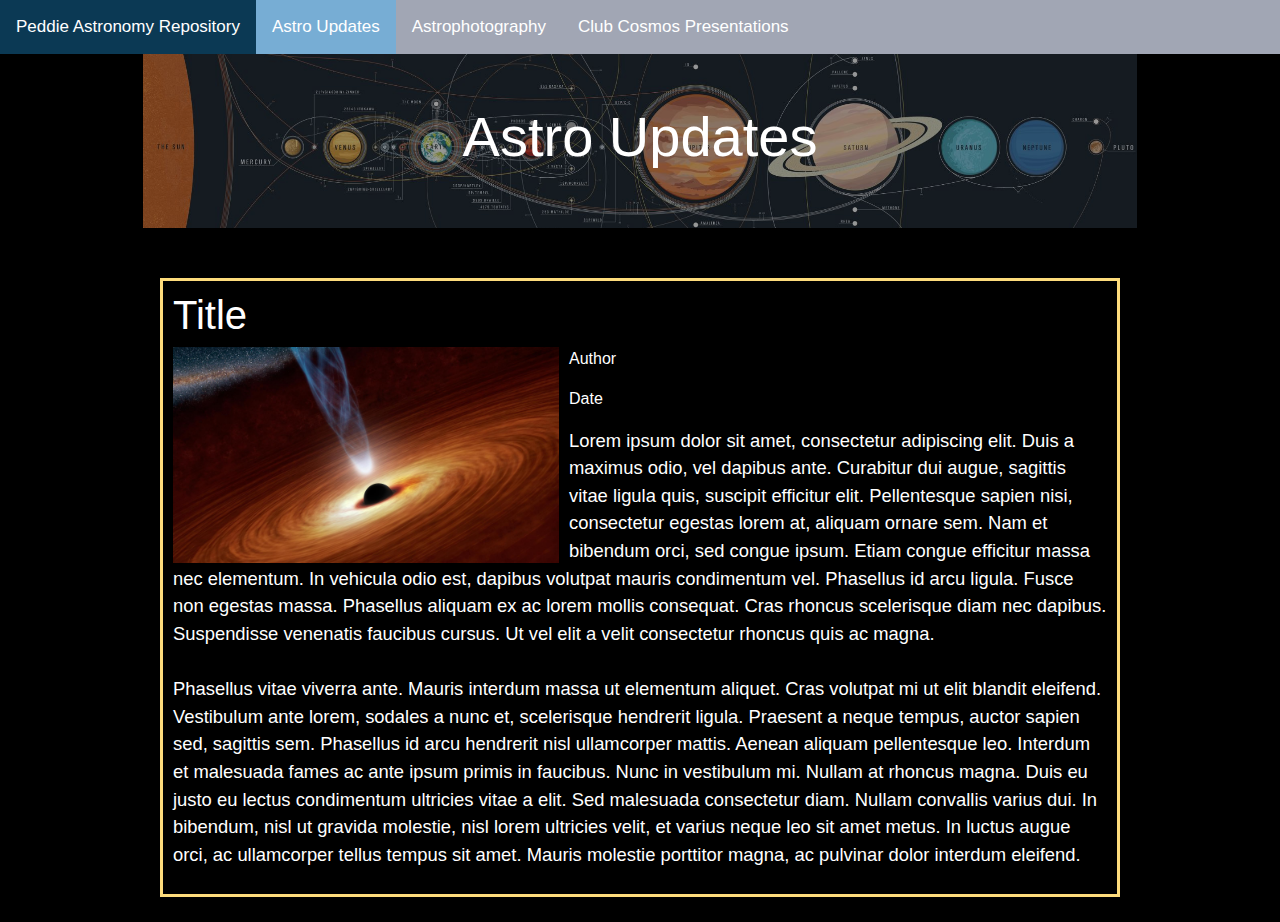
==== index.html @ d40f9f8b "Update index.html" ====
<!DOCTYPE html>
<html lang="en">
<head>
	<meta charset="UTF-8">
	<meta name="viewport" content="width=device-width, initial-scale=1.0">
	<title>Peddie Astronomy Repository</title>
	<link rel="stylesheet" href="https://stackpath.bootstrapcdn.com/bootstrap/4.5.2/css/bootstrap.min.css" integrity="sha384-JcKb8q3iqJ61gNV9KGb8thSsNjpSL0n8PARn9HuZOnIxN0hoP+VmmDGMN5t9UJ0Z" crossorigin="anonymous">
	<link rel="stylesheet" href="https://cdnjs.cloudflare.com/ajax/libs/font-awesome/4.7.0/css/font-awesome.min.css">
	<link rel="stylesheet" href="style.css">
	
	<!-- The core Firebase JS SDK is always required and must be listed first -->
	<!-- <script src="https://www.gstatic.com/firebasejs/8.2.2/firebase-app.js"></script> -->
	<!-- TODO: Add SDKs for Firebase products that you want to use https://firebase.google.com/docs/web/setup#available-libraries -->
	<!-- <script src="https://www.gstatic.com/firebasejs/8.2.2/firebase-analytics.js"></script> -->
	<!-- <script src="firebaseconfig.js"defer></script> -->
</head>
	
<body>
	<div class="topnav" id="myTopnav">
		<a class="pagename">Peddie Astronomy Repository</a>
		<a href="/Astronomy-Website" class="active">Astro Updates</a>
		<a href="/Astronomy-Website/astrophotography">Astrophotography</a>
		<a href="/Astronomy-Website/astronomyclubpresentations">Club Cosmos Presentations</a>
	</div>
	
	
	<div class="container" style="margin-bottom: 50px">
		<img src="Images/solarsystem.JPG" style="max-width:100%; opacity:0.6; max-height: 200px;">
		<div class="centered">
			<h1 style="text-align:center; color:White; font-size:350%;">Astro Updates</h1>
		</div>
	</div>

	
	<div class="Astrobite" id="AstroUpdate1">
		<h2 style="font-size:250%;"> Title </h1>
		<div class="astroimg-container">
			<img src="Images/BlackHole.png" height="216" width="396" ALIGN="left" style="padding-right:10px">
			<p>Author</p>
			<p>Date</p>
		</div>
		<p style="font-size:115%;">Lorem ipsum dolor sit amet, consectetur adipiscing elit. Duis a maximus odio, vel dapibus ante. Curabitur dui augue, sagittis vitae ligula quis, suscipit efficitur elit. Pellentesque sapien nisi, consectetur egestas lorem at, aliquam ornare sem. Nam et bibendum orci, sed congue ipsum. Etiam congue efficitur massa nec elementum. In vehicula odio est, dapibus volutpat mauris condimentum vel. Phasellus id arcu ligula. Fusce non egestas massa. Phasellus aliquam ex ac lorem mollis consequat. Cras rhoncus scelerisque diam nec dapibus. Suspendisse venenatis faucibus cursus. Ut vel elit a velit consectetur rhoncus quis ac magna.
			<br><br>Phasellus vitae viverra ante. Mauris interdum massa ut elementum aliquet. Cras volutpat mi ut elit blandit eleifend. Vestibulum ante lorem, sodales a nunc et, scelerisque hendrerit ligula. Praesent a neque tempus, auctor sapien sed, sagittis sem. Phasellus id arcu hendrerit nisl ullamcorper mattis. Aenean aliquam pellentesque leo. Interdum et malesuada fames ac ante ipsum primis in faucibus. Nunc in vestibulum mi. Nullam at rhoncus magna. Duis eu justo eu lectus condimentum ultricies vitae a elit. Sed malesuada consectetur diam. Nullam convallis varius dui. In bibendum, nisl ut gravida molestie, nisl lorem ultricies velit, et varius neque leo sit amet metus. In luctus augue orci, ac ullamcorper tellus tempus sit amet. Mauris molestie porttitor magna, ac pulvinar dolor interdum eleifend.
		</p>
   	</div>

</body>
</html>
---- style.css ----
* {box-sizing: border-box;}
body {
  background-color: Black;
  margin: 0;
  font-family: sans-serif;
}
.centered {
  position: absolute;
  top: 50%;
  left: 50%;
  transform: translate(-50%, -50%);
}

.container {
  position: relative;
  text-align: center;
  max-width: 80%;
}

div {
  color: white;
}

/* AstroUpdates */
.Astrobite {
  margin: auto;
  width: 75%;
  border: 3px solid #FEDC7C;
  padding: 10px;
  margin-bottom: 25px
}
.astroimg-container {
  position: relative;
}


/* Nav Bar Start */
.topnav {
  overflow: hidden;
  background-color: #A1A6B4;
}

.topnav a {
  float: left;
  display: block;
  color: white;
  text-align: center;
  padding: 14px 16px;
  text-decoration: none;
  font-size: 17px;
}

.topnav a:hover {
  background-color: #ddd;
  color: white;
}

.topnav a.pagename {
  background-color: #0B3954;
  color: white;
}

.topnav a.active {
  background-color: #77ADD4;
  color: white;
}

.topnav .search-container {
  float: right;
}

.topnav input[type=text] {
  padding: 6px;
  margin-top: 8px;
  font-size: 17px;
  border: none;
}

.topnav .search-container button {
  float: right;
  padding: 6px 10px;
  margin-top: 8px;
  margin-right: 16px;
  background: #ddd;
  font-size: 17px;
  border: none;
  cursor: pointer;
}

.topnav .search-container button:hover {
  background: #ccc;
}

@media screen and (max-width: 600px) {
  .topnav .search-container {
    float: none;
  }
  .topnav a, .topnav input[type=text], .topnav .search-container button {
    float: none;
    display: block;
    text-align: left;
    width: 100%;
    margin: 0;
    padding: 14px;
  }
  .topnav input[type=text] {
    border: 1px solid #ccc;  
  }
}
/* Nav Bar End */


/* Gallery Start */
img {
  vertical-align: middle;
}

/* Position the image container (needed to position the left and right arrows) */
.gallery-container {
  position: relative;
  max-width: 80%;
  margin: auto;
  margin-bottom: 25px
}

/* Hide the images by default */
.mySlides {
  display: none;
}

/* Add a pointer when hovering over the thumbnail images */
.cursor {
  cursor: pointer;
}

/* Next & previous buttons */
.prev,
.next {
  cursor: pointer;
  position: absolute;
  top: 40%;
  width: auto;
  padding: 16px;
  margin-top: -50px;
  color: white;
  font-weight: bold;
  font-size: 20px;
  border-radius: 0 3px 3px 0;
  user-select: none;
  -webkit-user-select: none;
}

/* Position the "next button" to the right */
.next {
  right: 0;
  border-radius: 3px 0 0 3px;
}

/* On hover, add a black background color with a little bit see-through */
.prev:hover,
.next:hover {
  background-color: rgba(0, 0, 0, 0.8);
}

/* Number text (1/3 etc) */
.numbertext {
  color: #f2f2f2;
  font-size: 12px;
  /*padding: 8px 12px;*/
  position: absolute;
  top: 0;
}

/* Container for image text */
.caption-container {
  text-align: center;
  background-color: #222;
  padding: 2px 16px;
  color: white;
}

.row:after {
  content: "";
  display: table;
  clear: both;
}

/* Six columns side by side */
.column {
  float: left;
  width: 16.66%;
}

/* Add a transparency effect for thumnbail images */
.demo {
  opacity: 0.6;
}

.active,
.demo:hover {
  opacity: 1;
}
/* Gallery End */
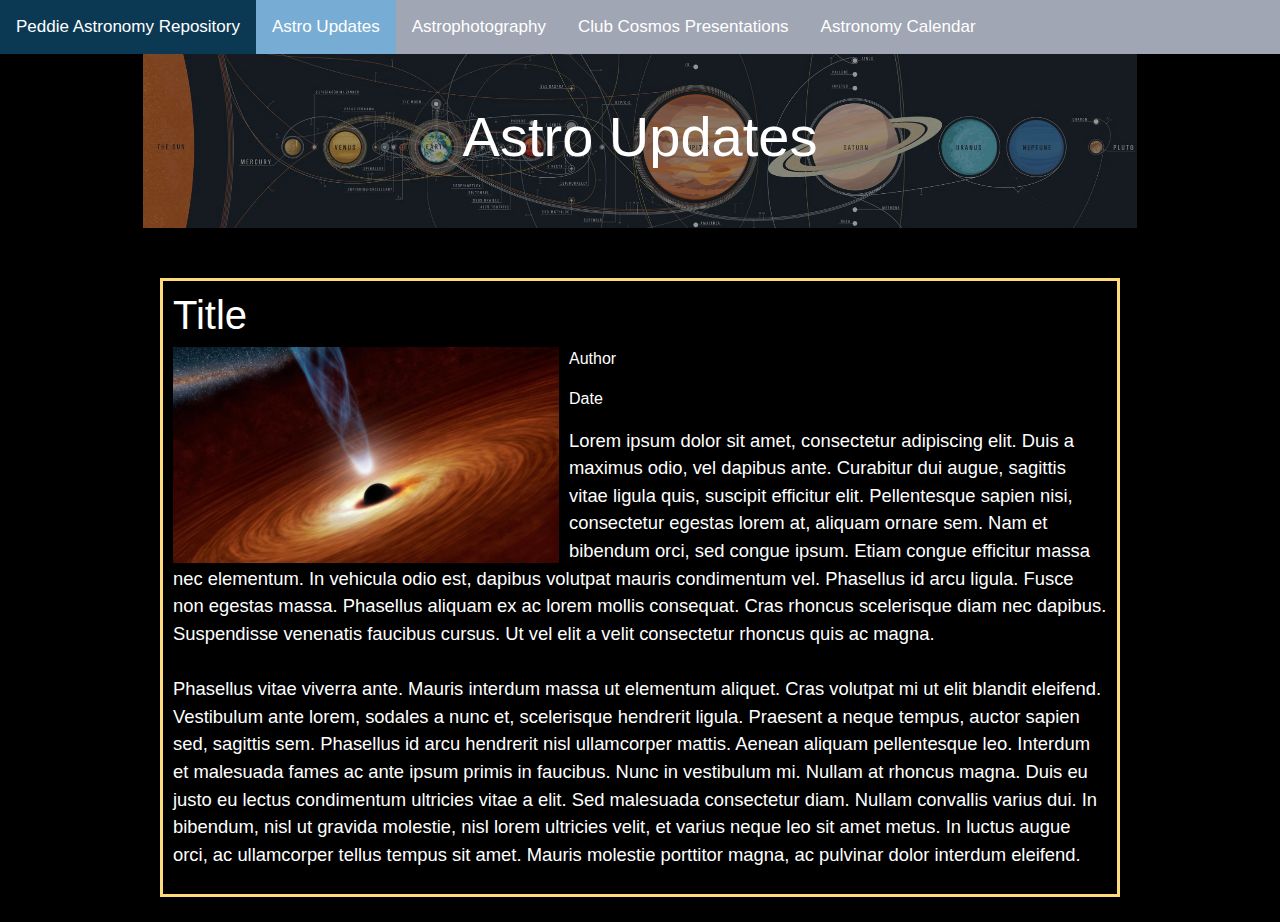
==== commit 4e63165d: "Update index.html" ====
--- a/index.html
+++ b/index.html
@@ -21,6 +21,7 @@
 		<a href="/Astronomy-Website" class="active">Astro Updates</a>
 		<a href="/Astronomy-Website/astrophotography">Astrophotography</a>
 		<a href="/Astronomy-Website/astronomyclubpresentations">Club Cosmos Presentations</a>
+		<a href="/Astronomy-Website/astronomycalendar">Astronomy Calendar</a>
 	</div>
 	
 	
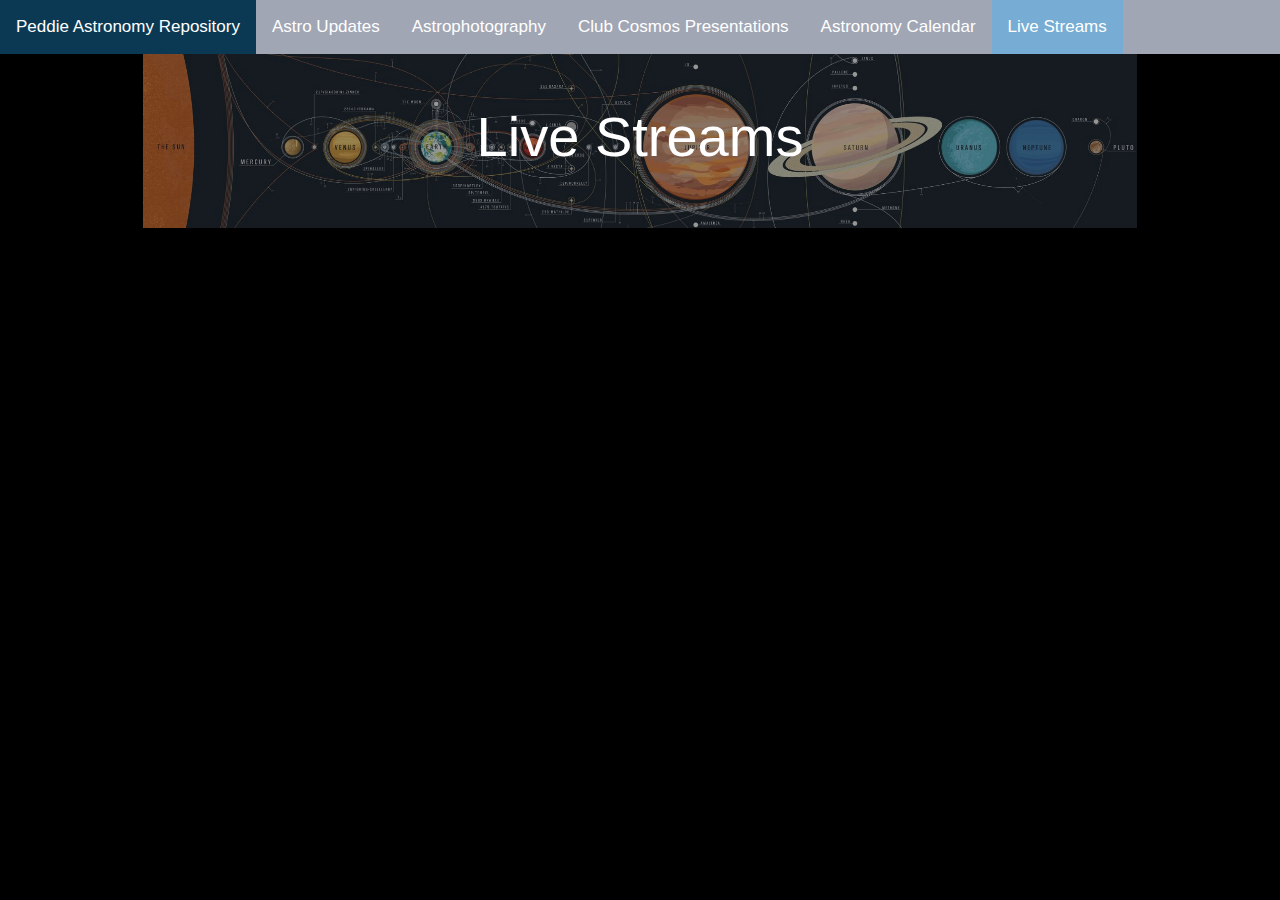
==== commit 46c8df6b: "Update index.html" ====
--- a/index.html
+++ b/index.html
@@ -7,43 +7,31 @@
 	<link rel="stylesheet" href="https://stackpath.bootstrapcdn.com/bootstrap/4.5.2/css/bootstrap.min.css" integrity="sha384-JcKb8q3iqJ61gNV9KGb8thSsNjpSL0n8PARn9HuZOnIxN0hoP+VmmDGMN5t9UJ0Z" crossorigin="anonymous">
 	<link rel="stylesheet" href="https://cdnjs.cloudflare.com/ajax/libs/font-awesome/4.7.0/css/font-awesome.min.css">
 	<link rel="stylesheet" href="style.css">
-	
+
 	<!-- The core Firebase JS SDK is always required and must be listed first -->
 	<!-- <script src="https://www.gstatic.com/firebasejs/8.2.2/firebase-app.js"></script> -->
 	<!-- TODO: Add SDKs for Firebase products that you want to use https://firebase.google.com/docs/web/setup#available-libraries -->
 	<!-- <script src="https://www.gstatic.com/firebasejs/8.2.2/firebase-analytics.js"></script> -->
 	<!-- <script src="firebaseconfig.js"defer></script> -->
 </head>
-	
+
 <body>
 	<div class="topnav" id="myTopnav">
-		<a class="pagename">Peddie Astronomy Repository</a>
-		<a href="/Astronomy-Website" class="active">Astro Updates</a>
+    <a href="Astronomy-Website" class="pagename">Peddie Astronomy Repository</a>
+		<a href="/Astronomy-Website/astroupdates">Astro Updates</a>
 		<a href="/Astronomy-Website/astrophotography">Astrophotography</a>
-		<a href="/Astronomy-Website/astronomyclubpresentations">Club Cosmos Presentations</a>
-		<a href="/Astronomy-Website/astronomycalendar">Astronomy Calendar</a>
+   	<a href="/Astronomy-Website/astronomyclubpresentations">Club Cosmos Presentations</a>
+    <a href="/Astronomy-Website/astronomycalendar">Astronomy Calendar</a>
+    <a href="#" class="active">Live Streams</a>
 	</div>
-	
-	
+
+
 	<div class="container" style="margin-bottom: 50px">
 		<img src="Images/solarsystem.JPG" style="max-width:100%; opacity:0.6; max-height: 200px;">
 		<div class="centered">
-			<h1 style="text-align:center; color:White; font-size:350%;">Astro Updates</h1>
+			<h1 style="text-align:center; color:White; font-size:350%;">Live Streams</h1>
 		</div>
 	</div>
 
-	
-	<div class="Astrobite" id="AstroUpdate1">
-		<h2 style="font-size:250%;"> Title </h1>
-		<div class="astroimg-container">
-			<img src="Images/BlackHole.png" height="216" width="396" ALIGN="left" style="padding-right:10px">
-			<p>Author</p>
-			<p>Date</p>
-		</div>
-		<p style="font-size:115%;">Lorem ipsum dolor sit amet, consectetur adipiscing elit. Duis a maximus odio, vel dapibus ante. Curabitur dui augue, sagittis vitae ligula quis, suscipit efficitur elit. Pellentesque sapien nisi, consectetur egestas lorem at, aliquam ornare sem. Nam et bibendum orci, sed congue ipsum. Etiam congue efficitur massa nec elementum. In vehicula odio est, dapibus volutpat mauris condimentum vel. Phasellus id arcu ligula. Fusce non egestas massa. Phasellus aliquam ex ac lorem mollis consequat. Cras rhoncus scelerisque diam nec dapibus. Suspendisse venenatis faucibus cursus. Ut vel elit a velit consectetur rhoncus quis ac magna.
-			<br><br>Phasellus vitae viverra ante. Mauris interdum massa ut elementum aliquet. Cras volutpat mi ut elit blandit eleifend. Vestibulum ante lorem, sodales a nunc et, scelerisque hendrerit ligula. Praesent a neque tempus, auctor sapien sed, sagittis sem. Phasellus id arcu hendrerit nisl ullamcorper mattis. Aenean aliquam pellentesque leo. Interdum et malesuada fames ac ante ipsum primis in faucibus. Nunc in vestibulum mi. Nullam at rhoncus magna. Duis eu justo eu lectus condimentum ultricies vitae a elit. Sed malesuada consectetur diam. Nullam convallis varius dui. In bibendum, nisl ut gravida molestie, nisl lorem ultricies velit, et varius neque leo sit amet metus. In luctus augue orci, ac ullamcorper tellus tempus sit amet. Mauris molestie porttitor magna, ac pulvinar dolor interdum eleifend.
-		</p>
-   	</div>
-
 </body>
 </html>
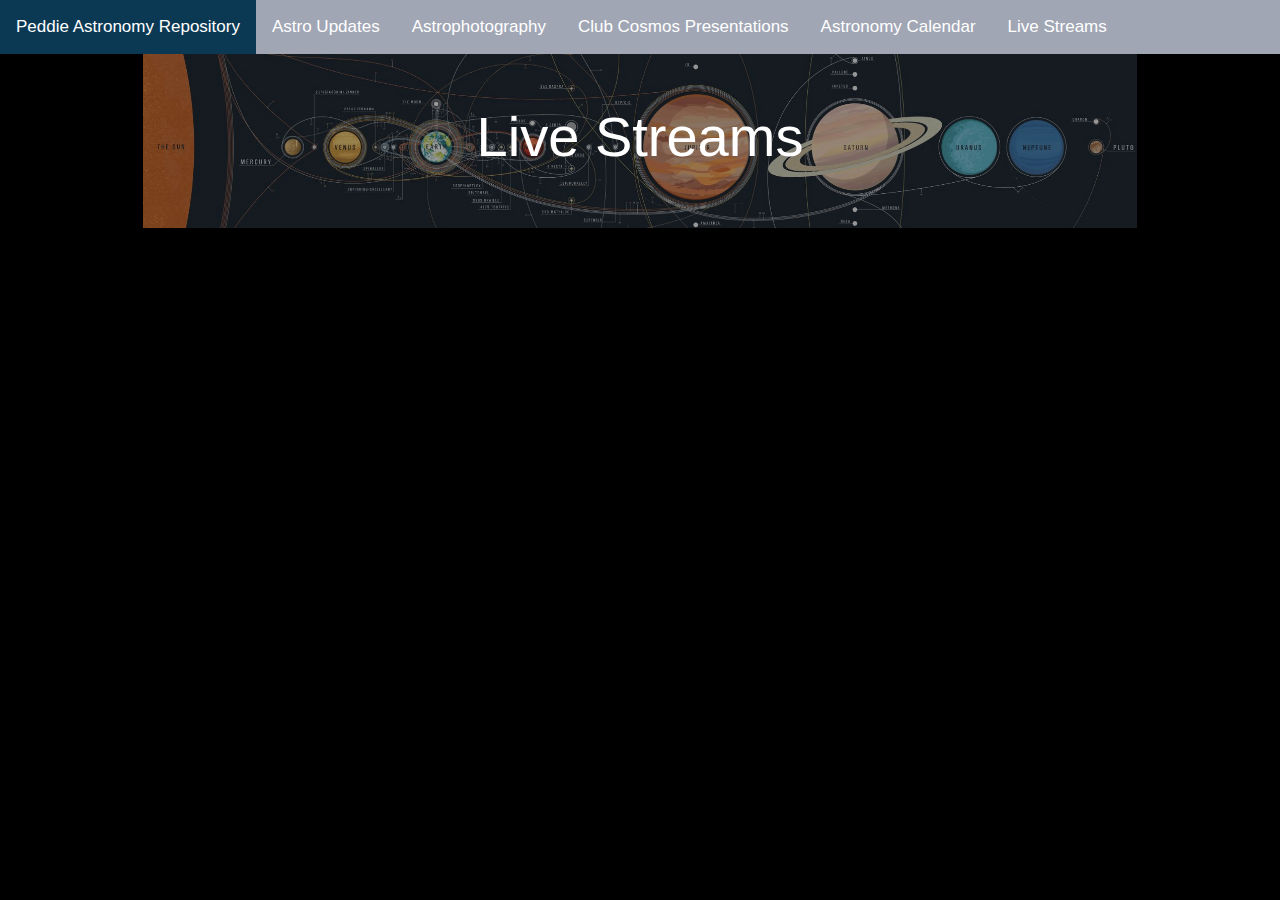
==== commit 8ab45c3b: "Added Separate Home Page" ====
--- a/index.html
+++ b/index.html
@@ -17,12 +17,12 @@
 
 <body>
 	<div class="topnav" id="myTopnav">
-    <a href="Astronomy-Website" class="pagename">Peddie Astronomy Repository</a>
+    <a href="#" class="pagename">Peddie Astronomy Repository</a>
 		<a href="/Astronomy-Website/astroupdates">Astro Updates</a>
 		<a href="/Astronomy-Website/astrophotography">Astrophotography</a>
    	<a href="/Astronomy-Website/astronomyclubpresentations">Club Cosmos Presentations</a>
     <a href="/Astronomy-Website/astronomycalendar">Astronomy Calendar</a>
-    <a href="#" class="active">Live Streams</a>
+    <a href="/Astronomy-Website/livestreams">Live Streams</a>
 	</div>
 
 
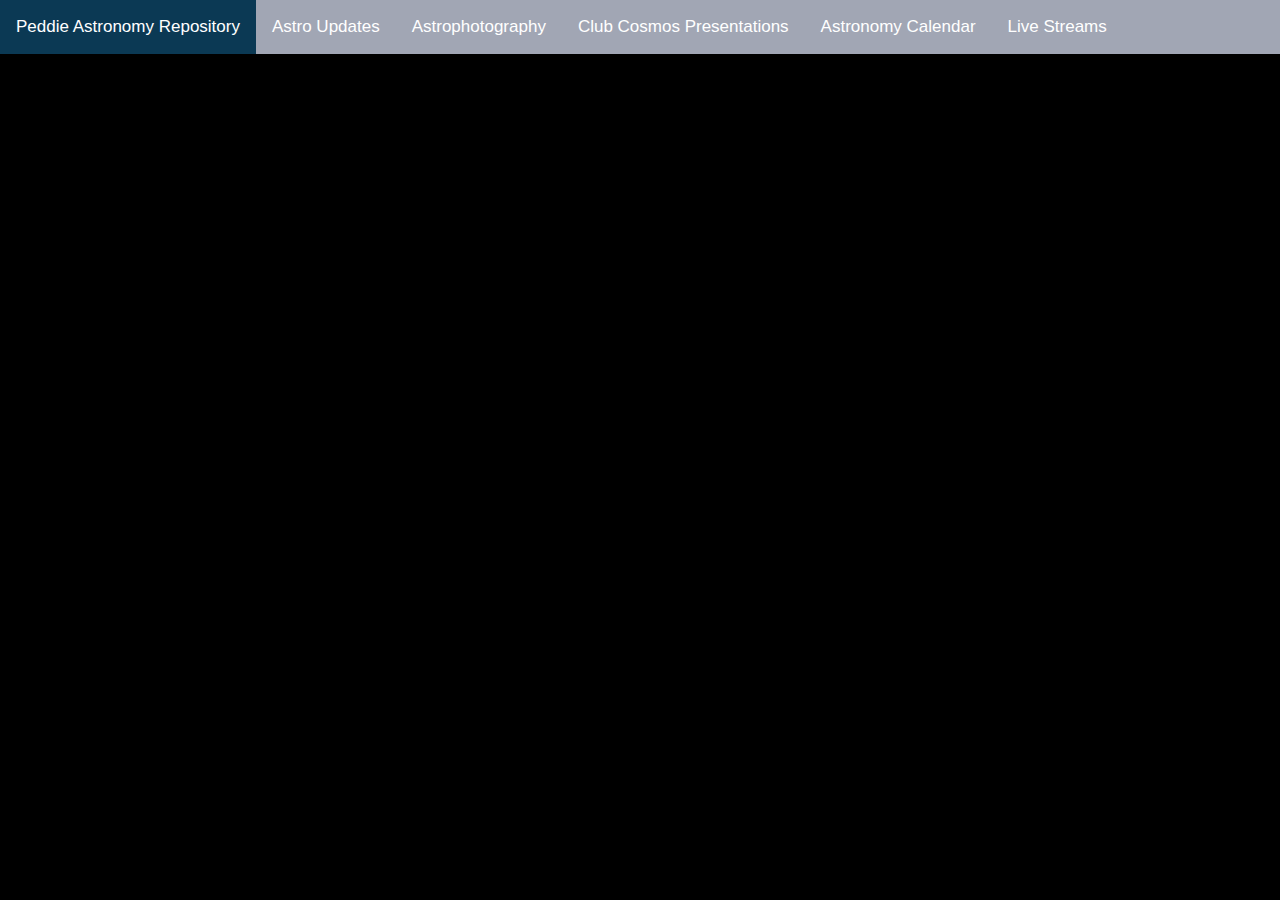
==== commit b6deb3ba: "Fixed error to let other pages href to home page" ====
--- a/index.html
+++ b/index.html
@@ -25,13 +25,5 @@
     <a href="/Astronomy-Website/livestreams">Live Streams</a>
 	</div>
 
-
-	<div class="container" style="margin-bottom: 50px">
-		<img src="Images/solarsystem.JPG" style="max-width:100%; opacity:0.6; max-height: 200px;">
-		<div class="centered">
-			<h1 style="text-align:center; color:White; font-size:350%;">Live Streams</h1>
-		</div>
-	</div>
-
 </body>
 </html>
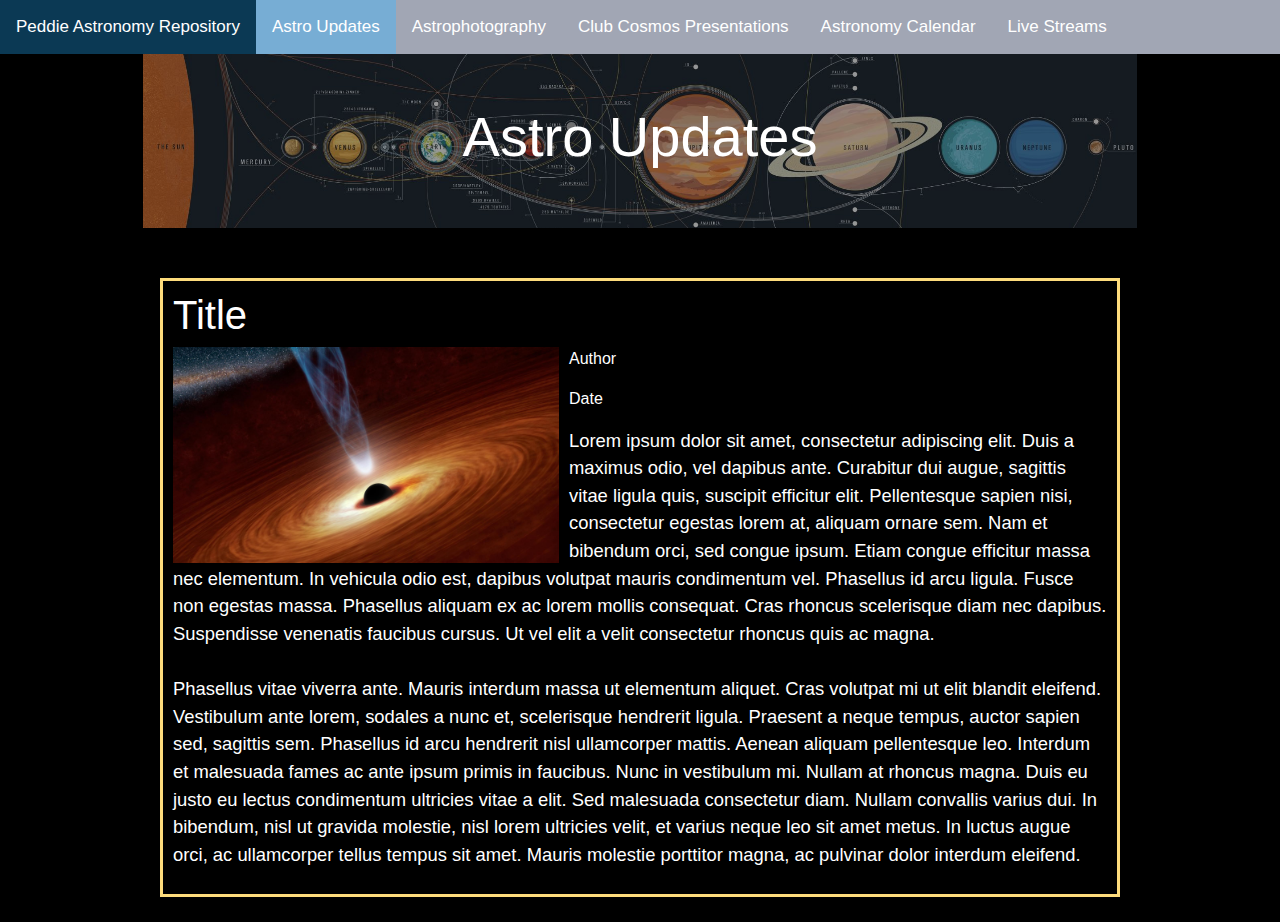
==== commit 8272a581: "Made Astroupdates the home page" ====
--- a/index.html
+++ b/index.html
@@ -17,13 +17,34 @@
 
 <body>
 	<div class="topnav" id="myTopnav">
-    <a href="#" class="pagename">Peddie Astronomy Repository</a>
-		<a href="/Astronomy-Website/astroupdates">Astro Updates</a>
+		<a class="pagename">Peddie Astronomy Repository</a>
+		<a href="/Astronomy-Website" class="active">Astro Updates</a>
 		<a href="/Astronomy-Website/astrophotography">Astrophotography</a>
-   	<a href="/Astronomy-Website/astronomyclubpresentations">Club Cosmos Presentations</a>
-    <a href="/Astronomy-Website/astronomycalendar">Astronomy Calendar</a>
-    <a href="/Astronomy-Website/livestreams">Live Streams</a>
+		<a href="/Astronomy-Website/astronomyclubpresentations">Club Cosmos Presentations</a>
+		<a href="/Astronomy-Website/astronomycalendar">Astronomy Calendar</a>
+		<a href="/Astronomy-Website/livestreams">Live Streams</a>
 	</div>
+
+
+	<div class="container" style="margin-bottom: 50px">
+		<img src="Images/solarsystem.JPG" style="max-width:100%; opacity:0.6; max-height: 200px;">
+		<div class="centered">
+			<h1 style="text-align:center; color:White; font-size:350%;">Astro Updates</h1>
+		</div>
+	</div>
+
+
+	<div class="Astrobite" id="AstroUpdate1">
+		<h2 style="font-size:250%;"> Title </h1>
+		<div class="astroimg-container">
+			<img src="Images/BlackHole.png" height="216" width="396" ALIGN="left" style="padding-right:10px">
+			<p>Author</p>
+			<p>Date</p>
+		</div>
+		<p style="font-size:115%;">Lorem ipsum dolor sit amet, consectetur adipiscing elit. Duis a maximus odio, vel dapibus ante. Curabitur dui augue, sagittis vitae ligula quis, suscipit efficitur elit. Pellentesque sapien nisi, consectetur egestas lorem at, aliquam ornare sem. Nam et bibendum orci, sed congue ipsum. Etiam congue efficitur massa nec elementum. In vehicula odio est, dapibus volutpat mauris condimentum vel. Phasellus id arcu ligula. Fusce non egestas massa. Phasellus aliquam ex ac lorem mollis consequat. Cras rhoncus scelerisque diam nec dapibus. Suspendisse venenatis faucibus cursus. Ut vel elit a velit consectetur rhoncus quis ac magna.
+			<br><br>Phasellus vitae viverra ante. Mauris interdum massa ut elementum aliquet. Cras volutpat mi ut elit blandit eleifend. Vestibulum ante lorem, sodales a nunc et, scelerisque hendrerit ligula. Praesent a neque tempus, auctor sapien sed, sagittis sem. Phasellus id arcu hendrerit nisl ullamcorper mattis. Aenean aliquam pellentesque leo. Interdum et malesuada fames ac ante ipsum primis in faucibus. Nunc in vestibulum mi. Nullam at rhoncus magna. Duis eu justo eu lectus condimentum ultricies vitae a elit. Sed malesuada consectetur diam. Nullam convallis varius dui. In bibendum, nisl ut gravida molestie, nisl lorem ultricies velit, et varius neque leo sit amet metus. In luctus augue orci, ac ullamcorper tellus tempus sit amet. Mauris molestie porttitor magna, ac pulvinar dolor interdum eleifend.
+		</p>
+   	</div>
 
 </body>
 </html>
--- a/style.css
+++ b/style.css
@@ -21,7 +21,9 @@
   color: white;
 }
 
-/* AstroUpdates */
+
+
+/* AstroUpdates End */
 .Astrobite {
   margin: auto;
   width: 75%;
@@ -32,6 +34,8 @@
 .astroimg-container {
   position: relative;
 }
+/* AstroUpdates Start */
+
 
 
 /* Nav Bar Start */
@@ -104,10 +108,11 @@
     padding: 14px;
   }
   .topnav input[type=text] {
-    border: 1px solid #ccc;  
+    border: 1px solid #ccc;
   }
 }
 /* Nav Bar End */
+
 
 
 /* Gallery Start */
